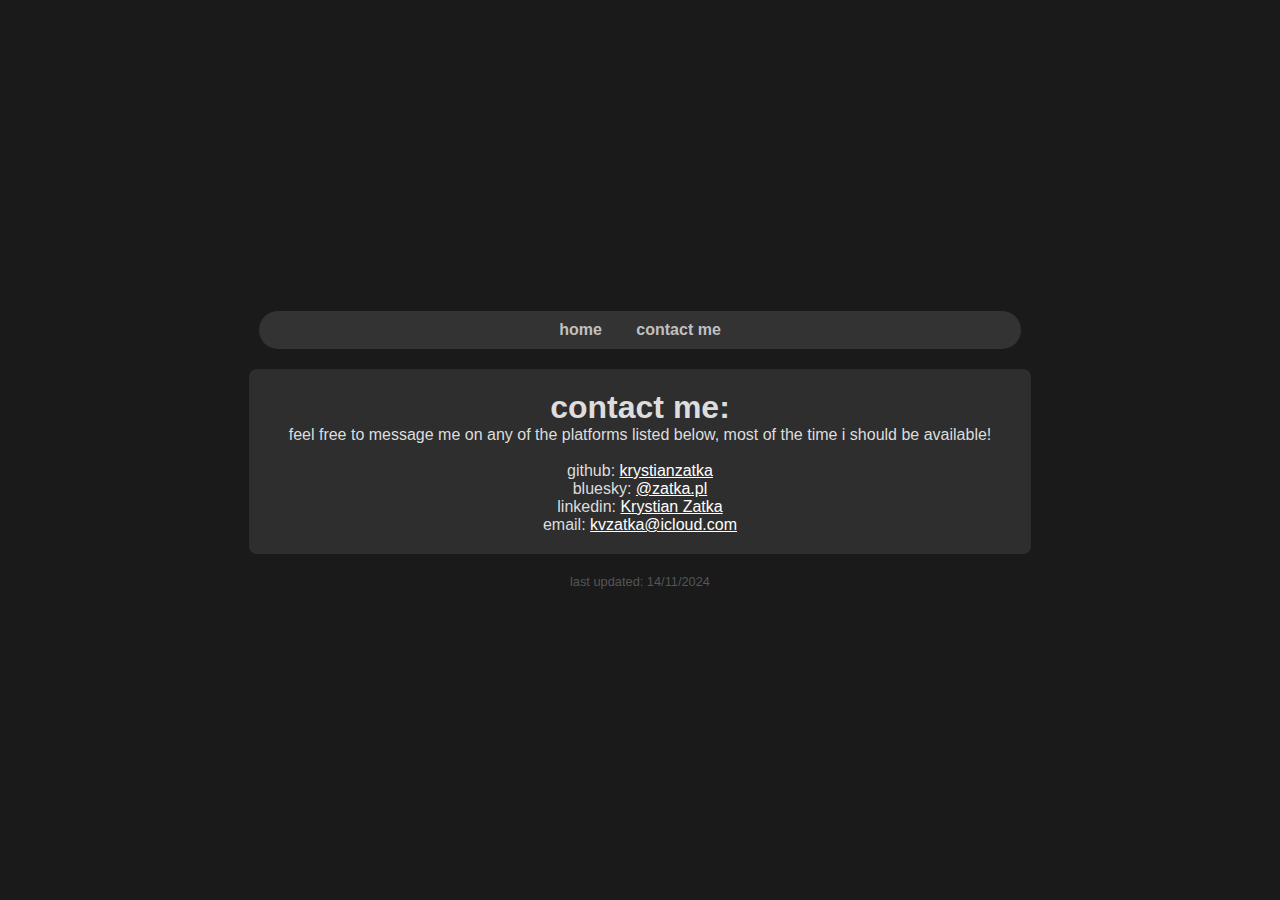
==== contact.html @ d6d33c00 "Add files via upload" ====
<!DOCTYPE html>
<html lang="en">
<head>
    <meta charset="UTF-8">
    <meta name="viewport" content="width=device-width, initial-scale=1.0">
    <title>zatka.pl</title>
    <link rel="stylesheet" href="style.css">
</head>
<body>
    <div class="bar">
        <nav>
            <a href="index.html">home</a>
            <a href="contact.html">contact me</a>
        </nav>
        <div class="about">
            <div class="details">
                <h1>contact me:</h1>
                <p>feel free to message me on any of the platforms listed below, most of the time i should be available!</p>
            </div>
            <br>
            <div class="description-1">
                <p>github: <a href="https://github.com/krystianzatka">krystianzatka</a></p>
                <p>bluesky: <a href="https://bsky.app/profile/zatka.pl">@zatka.pl</a></p>
                <p>linkedin: <a href="https://linkedin.com/in/krystianzatka/">Krystian Zatka</a></p>
                <p>email: <a href="mailto:kvzaka@icloud.com">kvzatka@icloud.com</a></p>
            </div>
        </div>
        <div class="footer">
            last updated: 14/11/2024
        </div>
    </div>
</body>
</html>
---- style.css ----
body {
    background-color: #1a1a1a;
    color: #ddd;
    font-family: Arial, sans-serif;
    display: flex;
    justify-content: center;
    align-items: center;
    height: 100vh;
    margin: 0;
}

.bar {
    text-align: center;
    display: flex;
    flex-direction: column;
    align-items: center;
}

nav {
    background-color: #333;
    padding: 10px;
    width: 100%;
    border-radius: 20px;
}

nav a {
    color: #c0c0c0;
    text-decoration: none;
    margin: 0 15px;
    font-weight: bold;
}

nav a:hover {
    color: #f0f0f0;
}

.about {
    background-color: #2e2e2e;
    padding: 20px;
    border-radius: 8px;
    width: 100%;
    margin-top: 20px;
}

.details {
    display: flex;
    flex-direction: column;
    align-items: center;
    margin-bottom: 10px;
    padding: 0;
    margin: 0;
}

.footer {
    font-size: 0.8em;
    margin-top: 20px;
    color: #555;
}

.details h1,
.details p,
.description-1 p,
.description-2 p,
.description-3 p {
    margin: 0;
}

a {
    color: white;
}

a:hover {
    font-weight: bold;
}
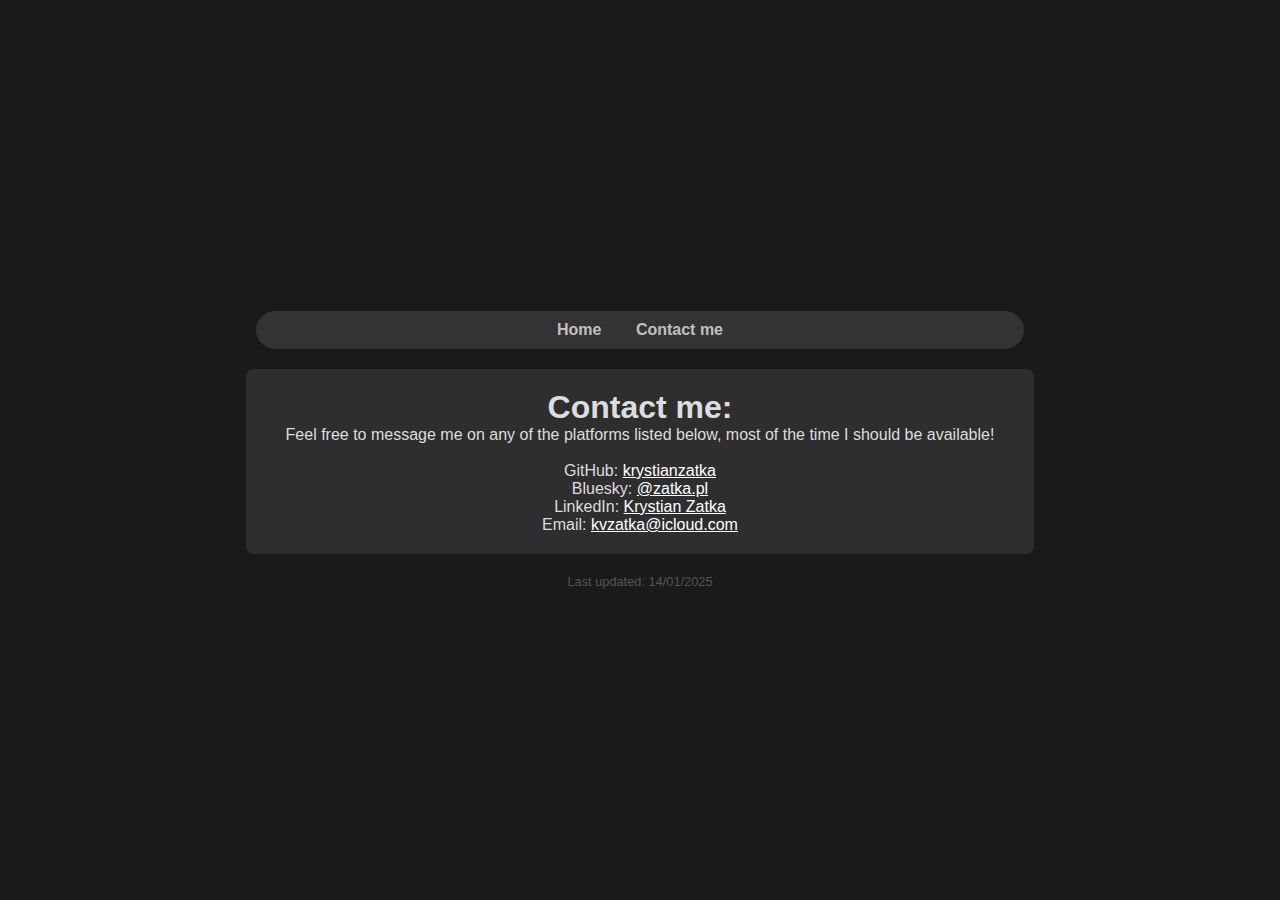
==== commit bf750e1e: "Update contact.html" ====
--- a/contact.html
+++ b/contact.html
@@ -3,31 +3,31 @@
 <head>
     <meta charset="UTF-8">
     <meta name="viewport" content="width=device-width, initial-scale=1.0">
-    <title>zatka.pl</title>
+    <title>zatka.dev</title>
     <link rel="stylesheet" href="style.css">
 </head>
 <body>
     <div class="bar">
         <nav>
-            <a href="index.html">home</a>
-            <a href="contact.html">contact me</a>
+            <a href="index.html">Home</a>
+            <a href="contact.html">Contact me</a>
         </nav>
         <div class="about">
             <div class="details">
-                <h1>contact me:</h1>
-                <p>feel free to message me on any of the platforms listed below, most of the time i should be available!</p>
+                <h1>Contact me:</h1>
+                <p>Feel free to message me on any of the platforms listed below, most of the time I should be available!</p>
             </div>
             <br>
             <div class="description-1">
-                <p>github: <a href="https://github.com/krystianzatka">krystianzatka</a></p>
-                <p>bluesky: <a href="https://bsky.app/profile/zatka.pl">@zatka.pl</a></p>
-                <p>linkedin: <a href="https://linkedin.com/in/krystianzatka/">Krystian Zatka</a></p>
-                <p>email: <a href="mailto:kvzaka@icloud.com">kvzatka@icloud.com</a></p>
+                <p>GitHub: <a href="https://github.com/krystianzatka">krystianzatka</a></p>
+                <p>Bluesky: <a href="https://bsky.app/profile/zatka.pl">@zatka.pl</a></p>
+                <p>LinkedIn: <a href="https://linkedin.com/in/krystianzatka/">Krystian Zatka</a></p>
+                <p>Email: <a href="mailto:kvzaka@icloud.com">kvzatka@icloud.com</a></p>
             </div>
         </div>
         <div class="footer">
-            last updated: 14/11/2024
+            Last updated: 14/01/2025
         </div>
     </div>
 </body>
-</html>+</html>
